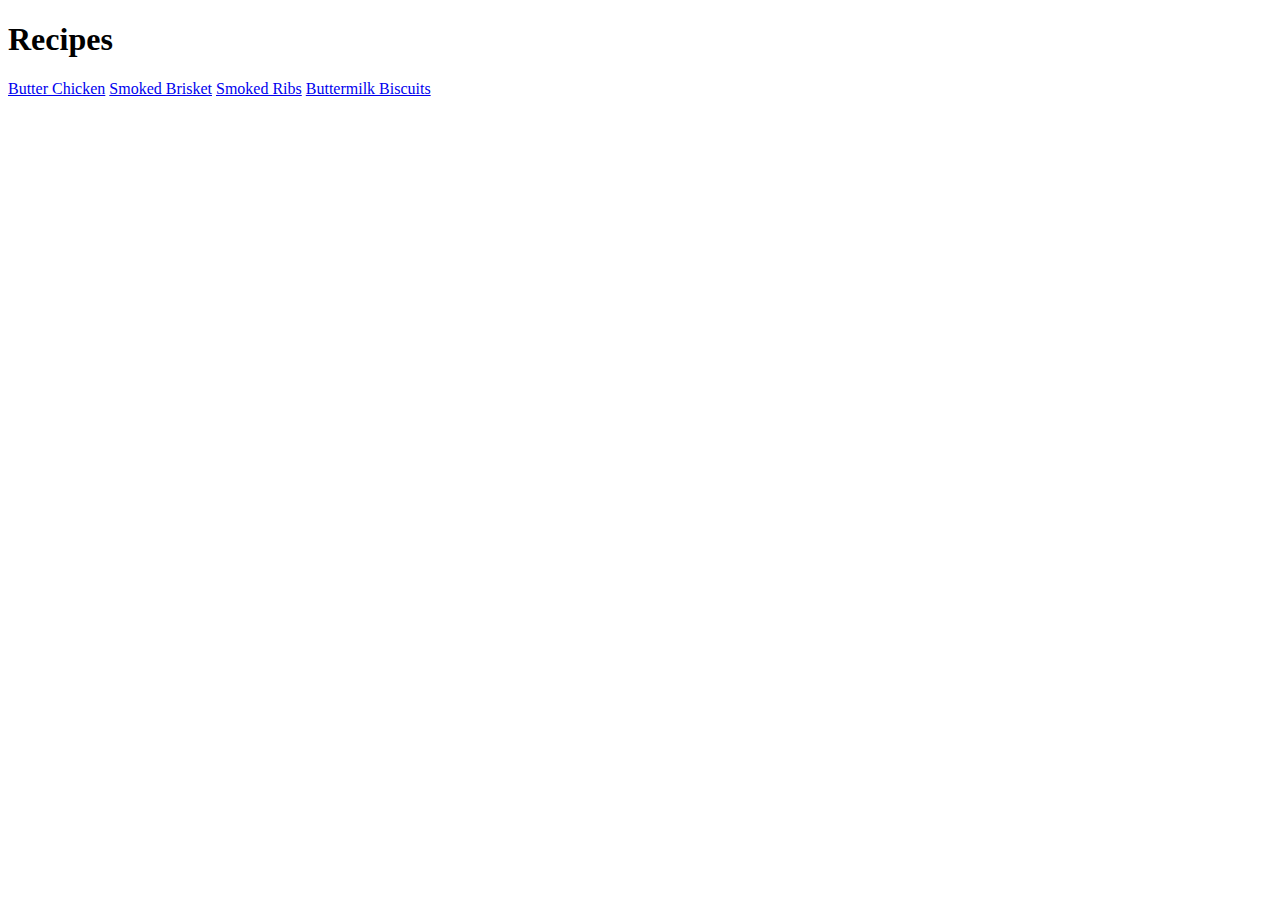
==== index.html @ 12cdf2c2 "added titles to each recipe, and mostly completed butter chicken recipe" ====
<!DOCTYPE html>
<html lang="en">
<head>
    <meta charset="UTF-8">
    <title>Brian Swogger's Recipes</title>
</head>
<body>
    <h1>Recipes</h1>

    <a href="./recipes/butter_chicken.html">Butter Chicken</a>

    <a href="./recipes/smoked_brisket.html">Smoked Brisket</a>

    <a href="./recipes/smoked_ribs.html">Smoked Ribs</a>

    <a href="./recipes/buttermilk_biscuits.html">Buttermilk Biscuits</a>
</body>
</html>
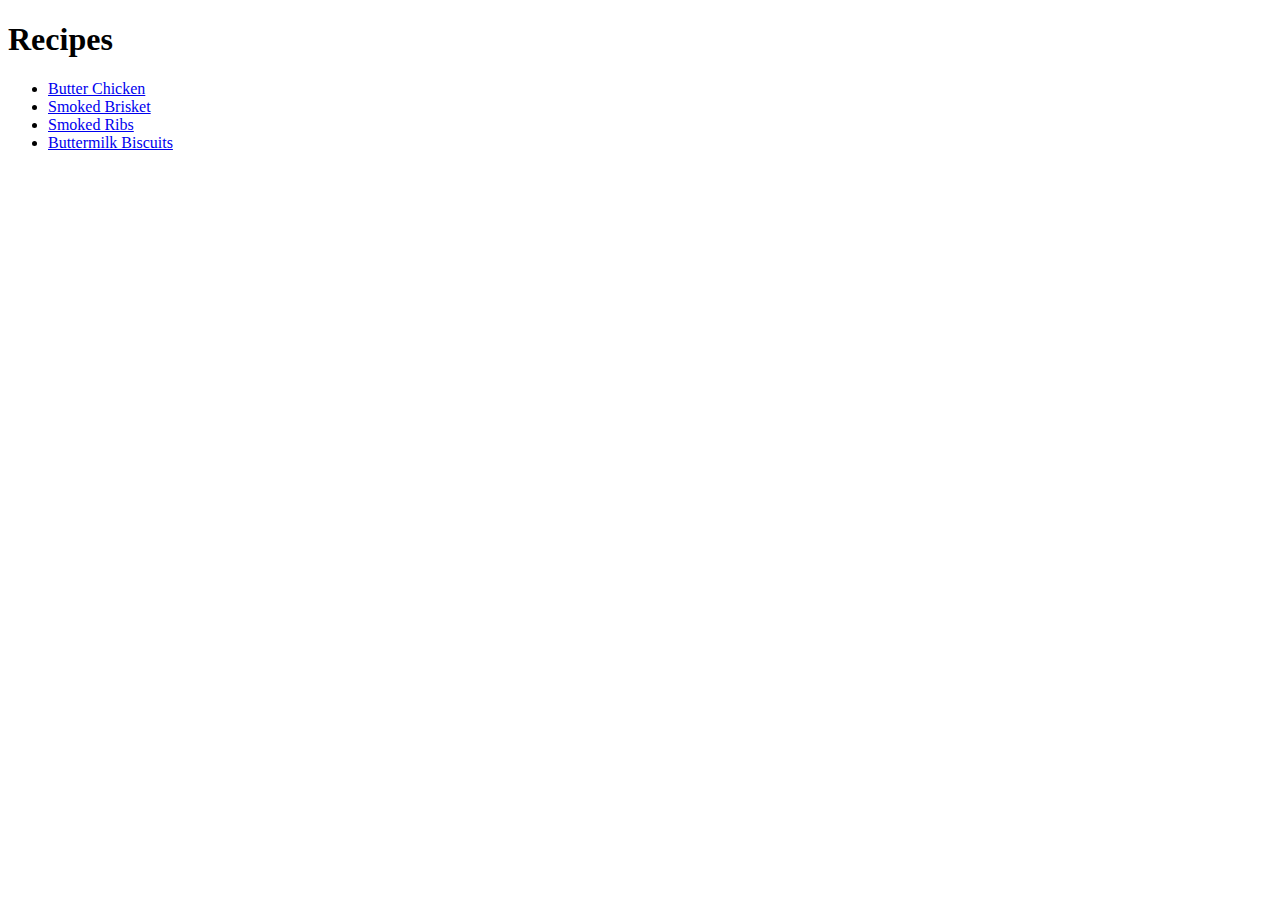
==== commit 1cd90349: "Added brisket recipe" ====
--- a/index.html
+++ b/index.html
@@ -6,13 +6,14 @@
 </head>
 <body>
     <h1>Recipes</h1>
+    <ul>
+      <li><a href="./recipes/butter_chicken.html">Butter Chicken</a></li>
 
-    <a href="./recipes/butter_chicken.html">Butter Chicken</a>
+      <li><a href="./recipes/smoked_brisket.html">Smoked Brisket</a></li>
 
-    <a href="./recipes/smoked_brisket.html">Smoked Brisket</a>
+      <li><a href="./recipes/smoked_ribs.html">Smoked Ribs</a></li>
 
-    <a href="./recipes/smoked_ribs.html">Smoked Ribs</a>
-
-    <a href="./recipes/buttermilk_biscuits.html">Buttermilk Biscuits</a>
+      <li><a href="./recipes/buttermilk_biscuits.html">Buttermilk Biscuits</a></li>
+    </ul>
 </body>
 </html>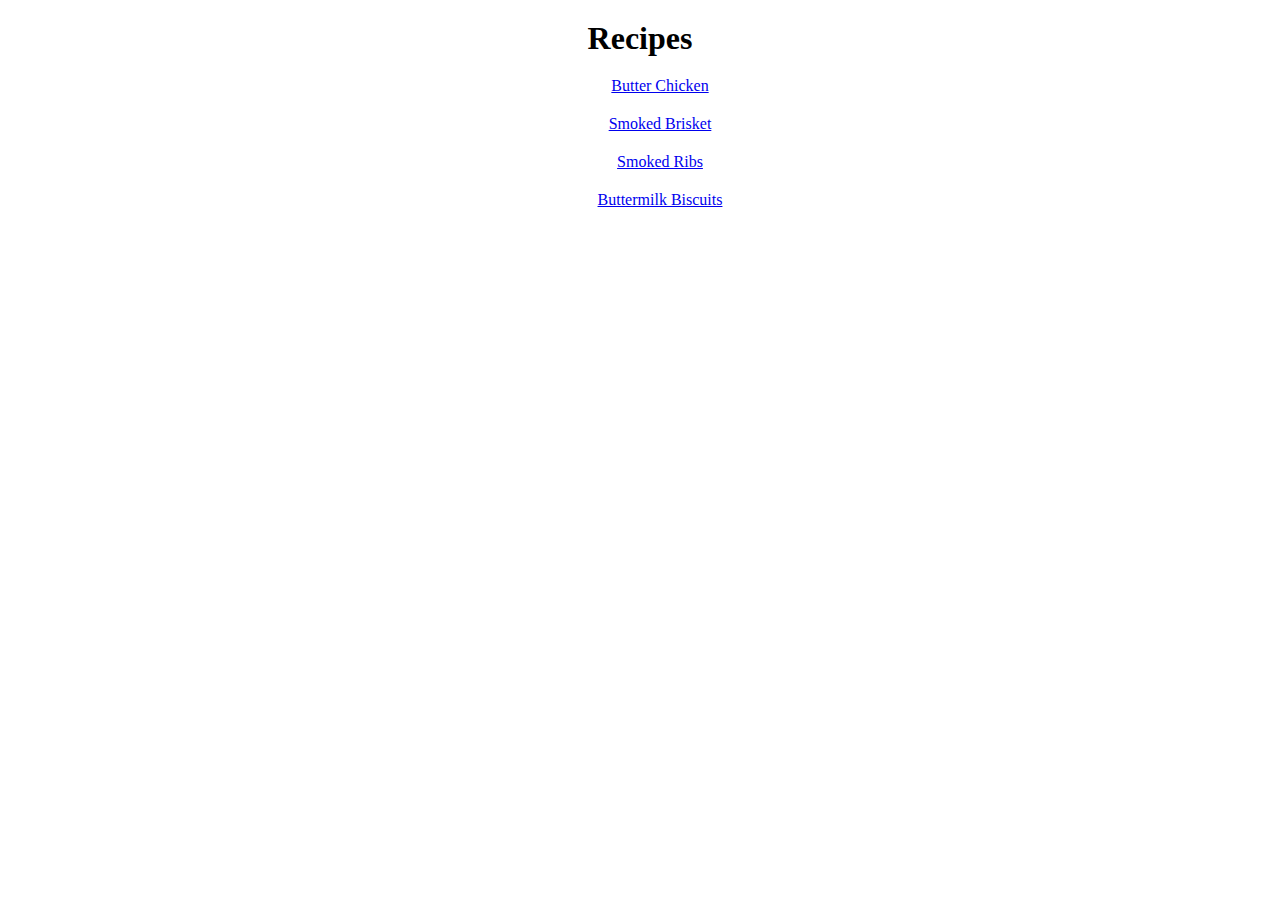
==== commit 2f9b6f3d: "Added css stylesheet, and centered text on home page" ====
--- a/index.html
+++ b/index.html
@@ -3,6 +3,7 @@
 <head>
     <meta charset="UTF-8">
     <title>Brian Swogger's Recipes</title>
+    <link rel="stylesheet", href="index.css"> 
 </head>
 <body>
     <h1>Recipes</h1>
--- a/index.css
+++ b/index.css
@@ -0,0 +1,21 @@
+
+h1 {
+    text-align: center;
+    width: 150px;
+    margin: 20px auto;
+    border-color: red;
+    box-sizing: border-box;
+    border: 1px;
+}
+
+ul {
+    list-style: none;
+}
+
+li {
+    text-align: center;
+    width: 200px;
+    margin: 20px auto;
+    box-sizing: border-box;
+}
+
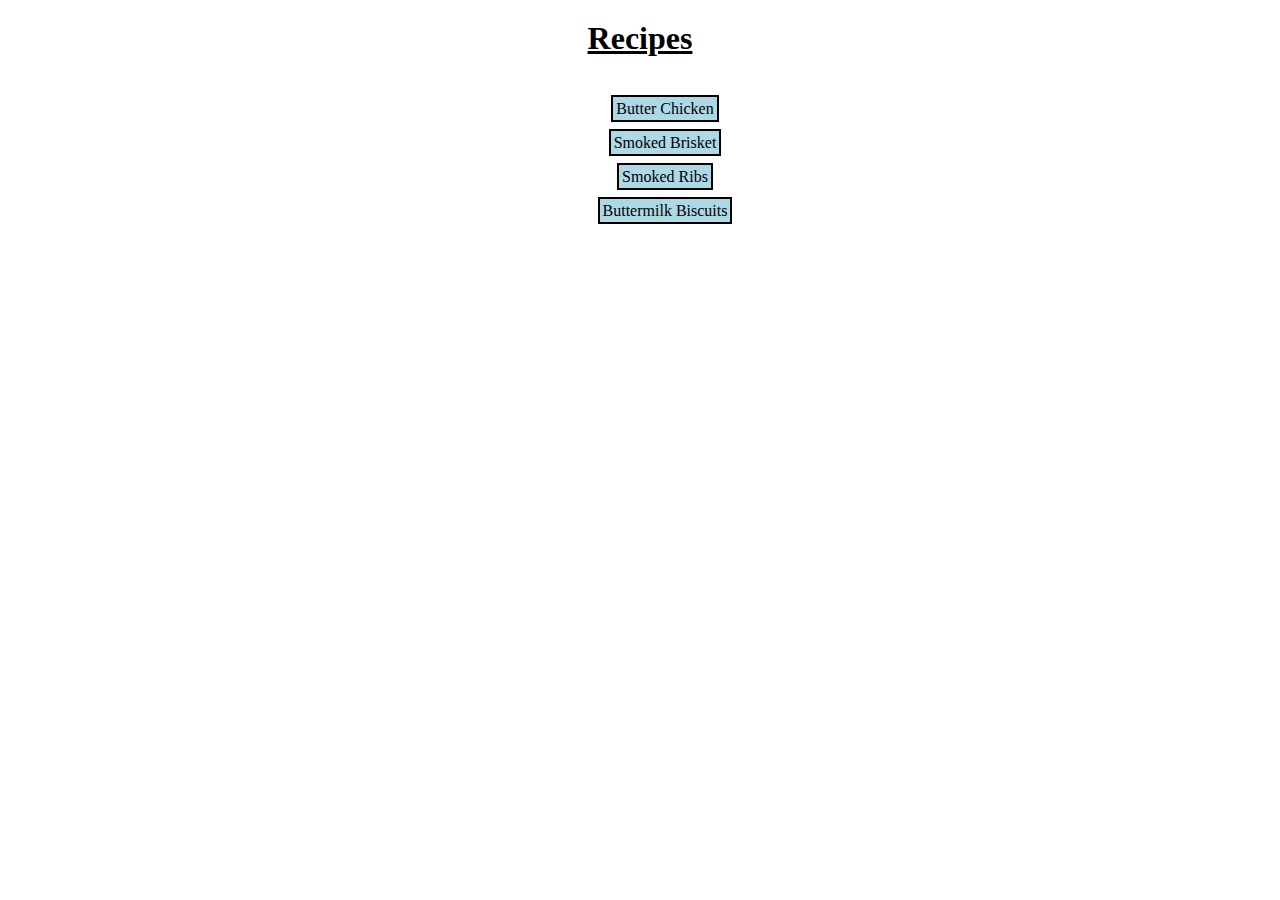
==== commit 4830b25a: "Added more CSS for the recipes" ====
--- a/index.html
+++ b/index.html
@@ -6,15 +6,22 @@
     <link rel="stylesheet", href="index.css"> 
 </head>
 <body>
-    <h1>Recipes</h1>
-    <ul>
-      <li><a href="./recipes/butter_chicken.html">Butter Chicken</a></li>
-
-      <li><a href="./recipes/smoked_brisket.html">Smoked Brisket</a></li>
-
-      <li><a href="./recipes/smoked_ribs.html">Smoked Ribs</a></li>
-
-      <li><a href="./recipes/buttermilk_biscuits.html">Buttermilk Biscuits</a></li>
-    </ul>
+    <div class="recipe-header">
+      <h1>Recipes</h1>
+    </div>
+    <div class="recipes-list">
+        <div class="recipe-card">
+          <p><a href="./recipes/butter_chicken.html">Butter Chicken</a></p>
+        </div>
+        <div class="recipe-card">
+          <p><a href="./recipes/smoked_brisket.html">Smoked Brisket</a></p>
+        </div>
+        <div class="recipe-card">
+          <p><a href="./recipes/smoked_ribs.html">Smoked Ribs</a></p>
+        </div>
+        <div class="recipe-card">
+          <p><a href="./recipes/buttermilk_biscuits.html">Buttermilk Biscuits</a></p>
+        </div>
+      </div>
 </body>
 </html>--- a/index.css
+++ b/index.css
@@ -1,21 +1,76 @@
+* {
+    box-sizing: border-box;
+}
 
 h1 {
     text-align: center;
+}
+
+.recipe-card {
     width: 150px;
-    margin: 20px auto;
-    border-color: red;
-    box-sizing: border-box;
-    border: 1px;
+    margin: 10px auto;
+}
+
+p {
+    width: 200px;
+    text-align: center;
+    padding: 3px;
+    margin: 10px auto;
+}
+
+p a {
+    background-color: lightblue;
+    border: 2px solid black;
+}
+
+a {
+    text-decoration: none;
+    text-align: center;
+    width: 150px;
+    margin: 0px auto;
+    padding: 3px;
+    /*border: 2px solid black;*/
+    color: black;
 }
 
 ul {
-    list-style: none;
+    width: 300px;
+    margin: 10px auto;
+}
+
+ol { 
+    width: 500px;
+    margin: 10px auto;
 }
 
 li {
-    text-align: center;
-    width: 200px;
-    margin: 20px auto;
-    box-sizing: border-box;
+    /*border: 2px solid black;*/
+    margin: 10px; 
 }
 
+.recipe-header h1{
+    width: 150px;
+    padding: 10px;
+    margin: 10px auto;
+    text-decoration: underline;
+    /*border: 2px solid red;*/
+}
+
+h2, h3{
+    width: 150px;
+    margin: 15px auto;
+}
+
+h2 { 
+    text-decoration: underline;
+}
+
+
+
+.recipes-list {
+    width: 200px;
+    padding: 10px;
+    margin: 10px auto;
+    /*border: 2px solid black;*/
+}
+
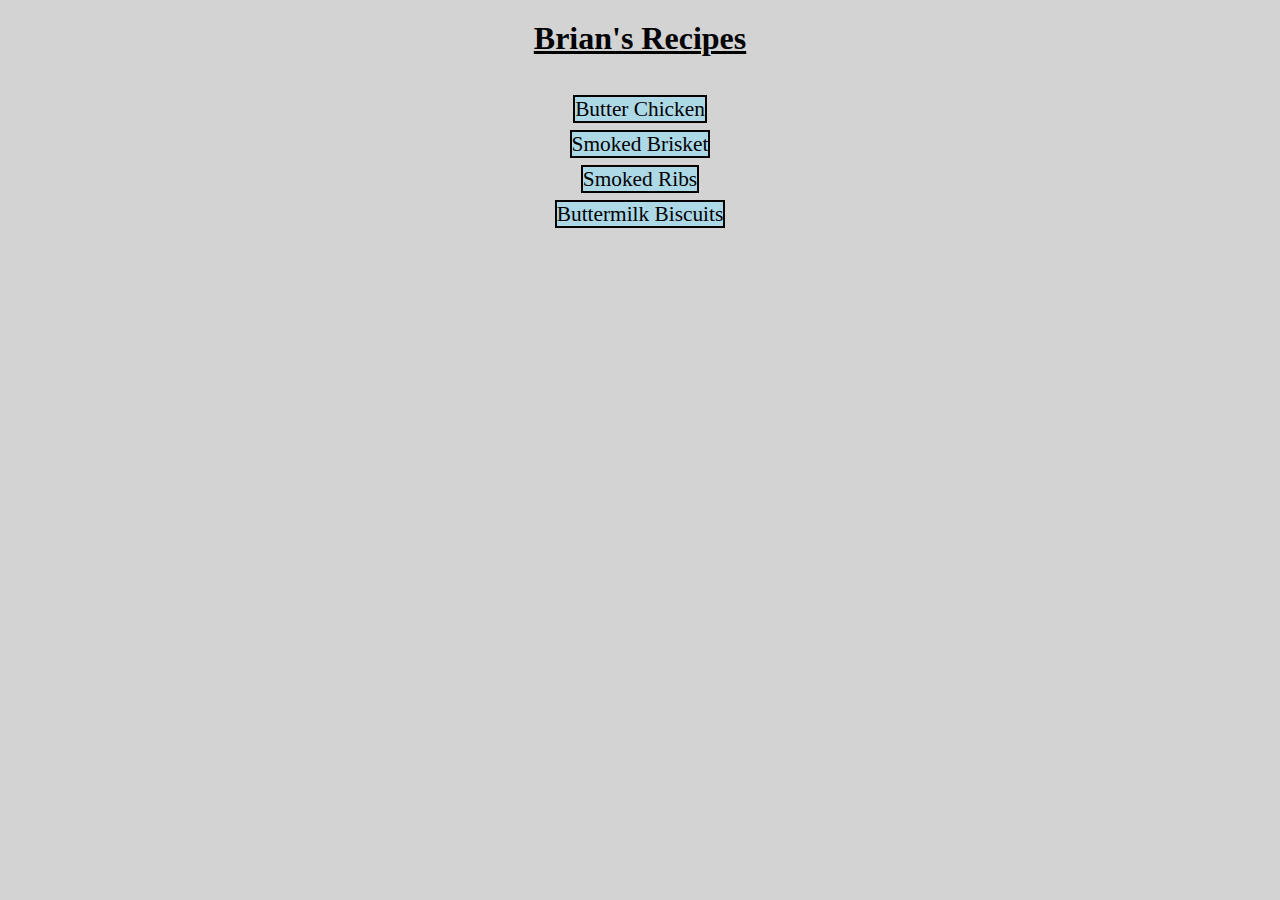
==== commit f1158d1d: "Update biscuit recipe, changed font size of home page buttons" ====
--- a/index.html
+++ b/index.html
@@ -7,20 +7,20 @@
 </head>
 <body>
     <div class="recipe-header">
-      <h1>Recipes</h1>
+      <h1>Brian's Recipes</h1>
     </div>
     <div class="recipes-list">
         <div class="recipe-card">
-          <p><a href="./recipes/butter_chicken.html">Butter Chicken</a></p>
+          <a href="./recipes/butter_chicken.html">Butter Chicken</a>
         </div>
         <div class="recipe-card">
-          <p><a href="./recipes/smoked_brisket.html">Smoked Brisket</a></p>
+          <a href="./recipes/smoked_brisket.html">Smoked Brisket</a>
         </div>
         <div class="recipe-card">
-          <p><a href="./recipes/smoked_ribs.html">Smoked Ribs</a></p>
+          <a href="./recipes/smoked_ribs.html">Smoked Ribs</a>
         </div>
         <div class="recipe-card">
-          <p><a href="./recipes/buttermilk_biscuits.html">Buttermilk Biscuits</a></p>
+          <a href="./recipes/buttermilk_biscuits.html">Buttermilk Biscuits</a>
         </div>
       </div>
 </body>
--- a/index.css
+++ b/index.css
@@ -7,8 +7,10 @@
 }
 
 .recipe-card {
-    width: 150px;
+    width: 175px;
+    font-size: 16pt;
     margin: 10px auto;
+    text-align: center;
 }
 
 p {
@@ -27,10 +29,15 @@
     text-decoration: none;
     text-align: center;
     width: 150px;
-    margin: 0px auto;
-    padding: 3px;
-    /*border: 2px solid black;*/
+    margin: 5px auto;
+    padding: 0px;
+    border: 2px solid black;
+    background-color: lightblue;
     color: black;
+}
+
+a:hover{
+    background-color: rgb(0, 94, 255);
 }
 
 ul {
@@ -49,23 +56,26 @@
 }
 
 .recipe-header h1{
-    width: 150px;
+    width: 300px;
     padding: 10px;
     margin: 10px auto;
     text-decoration: underline;
     /*border: 2px solid red;*/
 }
 
+.recipe h1{
+    text-decoration: underline;
+}
+
 h2, h3{
     width: 150px;
     margin: 15px auto;
+    text-align: center;
 }
 
 h2 { 
     text-decoration: underline;
 }
-
-
 
 .recipes-list {
     width: 200px;
@@ -74,3 +84,21 @@
     /*border: 2px solid black;*/
 }
 
+body { 
+    background: lightgray;
+}
+
+.recipe {
+    width: 600px;
+    margin: 20px auto;
+    background: lightblue;
+    border: 2px solid black;
+}
+
+.go-back {
+    text-decoration: none;
+    width: 150px;
+    text-align: center;
+    margin: 10px auto;
+}
+
